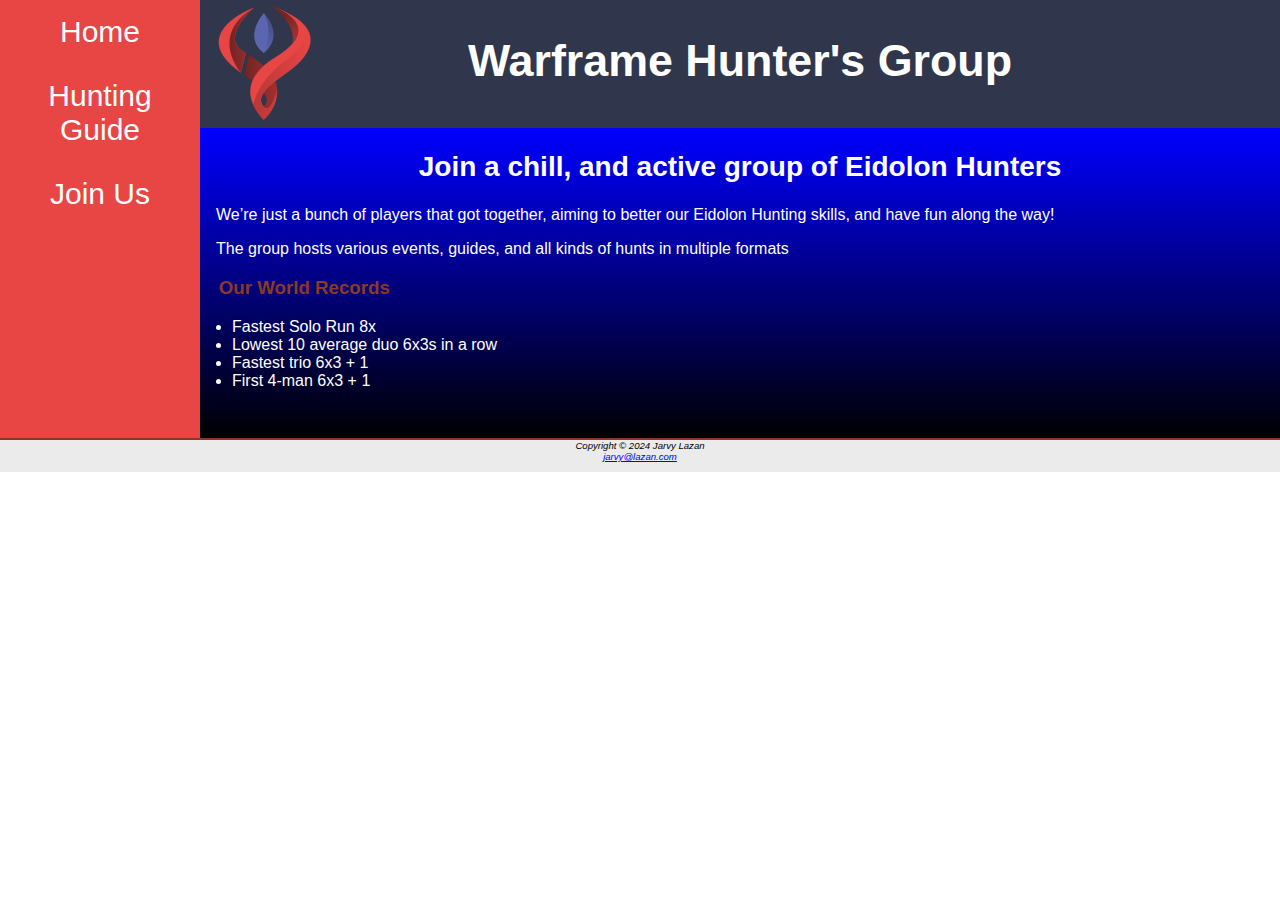
==== index.html @ 429e5e16 "First commit" ====
<!DOCTYPE html>
<html lang="en">
  <head>
    <title>Warframe Hunter's Group</title>
    <meta charset="utf-8" />
    <meta name="viewport" content="width=device-width, initial-scale=1.0" />
    <meta name="description" content="Warframe's premier eidolon hunting group" />
    <link href="css/javajam.css" rel="stylesheet" />
  </head>
  <body>
    <div id="wrapper">
      <header>
        <h1><a href="index.html">Warframe Hunter's Group</a></h1>
      </header>
      <nav>
        <ul>
          <li><a href="index.html">Home</a></li>
          <li><a href="guide.html">Hunting Guide</a></li>
          <li><a href="join.html">Join Us</a></li>
        </ul>
      </nav>
      <main>
        <div id="homebg"></div>
        <h2>Join a chill, and active group of Eidolon Hunters</h2>
        <p>We&#8217;re just a bunch of players that got together, aiming to better our Eidolon Hunting skills, and have fun along the way!</p>
        <p>The group hosts various events, guides, and all kinds of hunts in multiple formats</p>
        <h3>Our World Records</h3>
        <ul>
          <li>Fastest Solo Run 8x</li>
          <li>Lowest 10 average duo 6x3s in a row</li>
          <li>Fastest trio 6x3 + 1</li>
          <li>First 4-man 6x3 + 1</li>
        </ul>
      </main>
      <footer>
        Copyright &copy; 2024 Jarvy Lazan
        <br />
        <a href="mailto:jarvy@lazan.com">jarvy@lazan.com</a>
      </footer>
    </div>
  </body>
</html>
---- css/javajam.css ----
* {
  box-sizing: border-box;
}
body {
  color: white;
  font-family: "Open Sans", Tahoma, Arial, sans-serif;
  margin: 0;
}
#wrapper {
  background-color: #e84545;
  padding: 0;
}
header {
  background-color: #30374c;
  background-repeat: no-repeat;
  color: #231814;
  height: 128px;
  padding-left: 105px;
  padding-top: 5px;
  padding-bottom: 5px;
  max-width: 100vw;
}
header a {
  text-decoration: none;
}
header a:link {
  color: white;
}
header a:visited {
  color: #cf9f8d;
}
header a:hover {
  color: black;
}
h1 {
  font-size: 1.75em;
}
h2 {
  text-align: center;
  font-size: 1.2em;
  color: white;
}
h3 {
  color: #8c3826;
}
h4 {
  background-color: #d2b48c;
  font-size: 1.2em;
  padding-left: 0.5em;
  padding-bottom: 0;
  text-transform: uppercase;
  border-bottom: 1px solid #221811;
  clear: left;
}
section {
  padding-bottom: 20px;
}
nav {
  text-align: center;
  font-size: 1.5em;
}
nav a {
  text-decoration: none;
}
nav a:link {
  color: white;
}
nav a:visited {
  color: #d2b48c;
}
nav a:hover {
  color: #cc9933;
}
nav ul {
  display: flex;
  flex-direction: column;
  font-size: 1.25em;
  list-style-type: none;
  margin: 0;
  padding: 0;
}
nav li {
  border-bottom: 1px solid #fef6c2;
  padding: 0.5em 1em;
  width: 100%;
}
main {
  background: linear-gradient(to bottom, blue, black);
  display: block;
  padding: 0 0 2em 0;
}

h2,
h3,
h4,
p,
div,
ul,
dl {
  padding-left: 1em;
  padding-right: 1em;
}
main ul {
  padding-left: 2em;
}
.details {
  padding-left: 20%;
  padding-right: 20%;
  overflow: auto;
}

img {
  padding-left: 10px;
  padding-right: 10px;
}

code {
  font-size: 1.5em;
  margin-bottom: 5px;
}
#mobile {
  display: inline;
}
#desktop {
  display: none;
}
footer {
  color: black;
  background-color: #ebebeb;
  font-size: 0.6em;
  font-style: italic;
  text-align: center;
  padding-bottom: 1em;
  border-top: 2px solid #8c3826;
}
form {
  display: flex;
  flex-direction: column;
  padding-left: 1em;
  width: 80%;
}
input,
textarea {
  margin-bottom: 0.5em;
}
@media (min-width: 600px) {
  header {
    padding-left: 0;
    text-align: center;
  }
  h1 {
    font-size: 2.8em;
  }
  h2 {
    font-size: 1.75em;
  }
  nav ul {
    flex-flow: row nowrap;
    justify-content: space-around;
  }
  nav li {
    border-bottom: none;
  }
  form {
    display: grid;
    grid-template-columns: 6em 1fr;
    grid-gap: 1em;
    width: 40%;
  }
  input[type="submit"] {
    grid-column: 2;
    width: 9em;
  }
  #mobile {
    display: none;
  }
  #desktop {
    display: inline;
  }
  .details {
    display: flex;
    flex-direction: row;
  }
  h4 {
    margin-left: 10%;
    margin-right: 10%;
  }
}
@media (min-width: 1024px) {
  @supports (display: grid) {
    header {
      grid-area: header;
    }
    nav {
      grid-area: nav;
    }
    main {
      grid-area: main;
    }
    footer {
      grid-area: footer;
    }
    #wrapper {
      display: grid;
      grid-template:
        "nav header"
        "nav    main"
        "footer footer"
        / 200px;
    }
    nav ul {
      flex-direction: column;
    }
    header {
      background-image: url(../images/shard.png);
    }
    h2 {
      font-size: 1.75em;
    }
    #navbar {
      position: fixed;
      top: 0px;
      left: 0px;
      display: flex;
      flex-direction: column;
      width: 200px;
      padding-left: 2px;
      border-right: 2px solid rgb(55, 55, 55);
      box-sizing: border-box;;
      height: 100%;
    }
  }
}
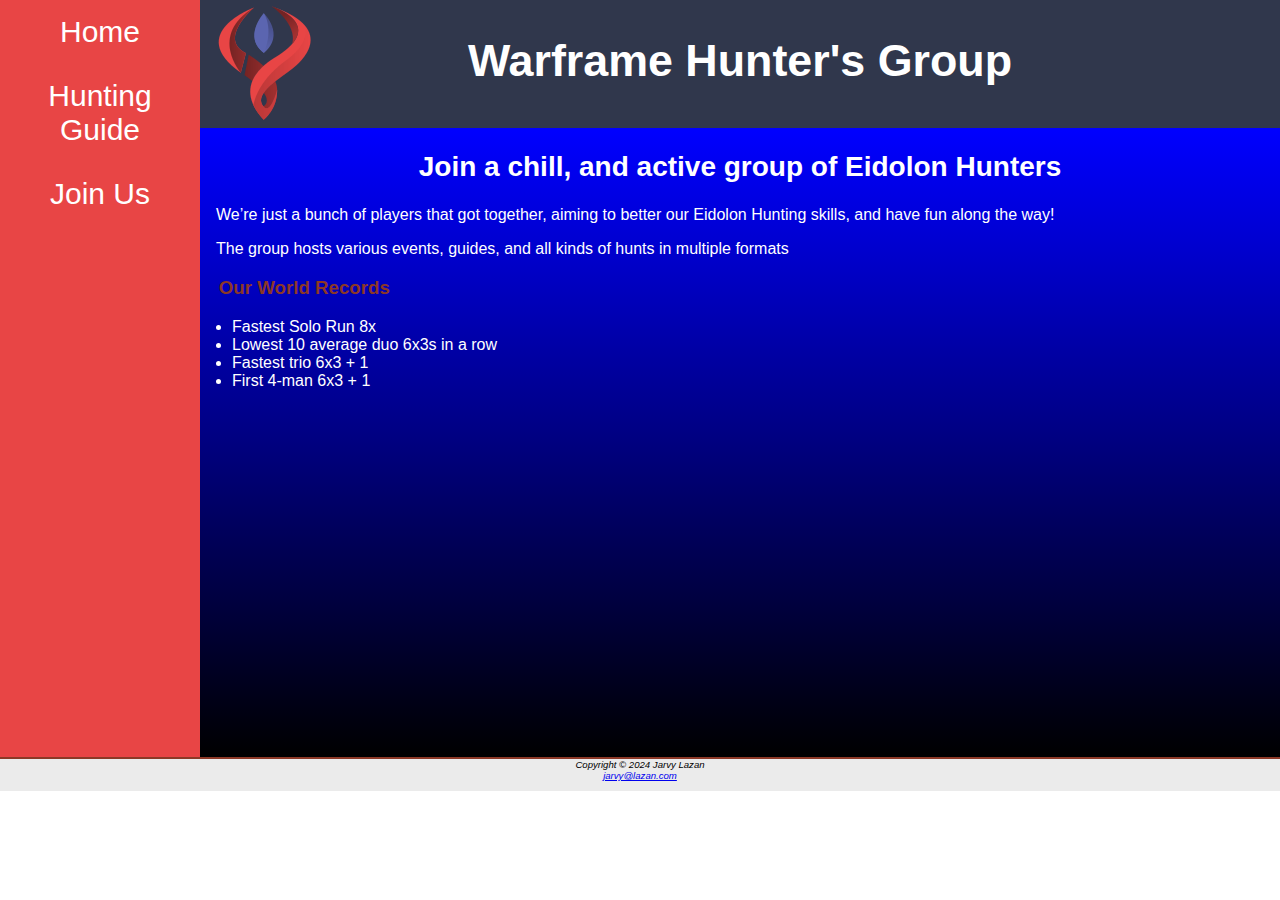
==== commit 6aa07ce4: "Add fotorama and youtube video" ====
--- a/index.html
+++ b/index.html
@@ -5,7 +5,7 @@
     <meta charset="utf-8" />
     <meta name="viewport" content="width=device-width, initial-scale=1.0" />
     <meta name="description" content="Warframe's premier eidolon hunting group" />
-    <link href="css/javajam.css" rel="stylesheet" />
+    <link href="css/eidolon.css" rel="stylesheet" />
   </head>
   <body>
     <div id="wrapper">
@@ -31,7 +31,8 @@
           <li>Fastest trio 6x3 + 1</li>
           <li>First 4-man 6x3 + 1</li>
         </ul>
-      </main>
+        <iframe style="padding-left: 20px;" width="560" height="315" src="https://www.youtube.com/embed/npWcnONrxdI?si=v0qvE6Cyo1a5pBy2" title="YouTube video player" frameborder="0" allow="accelerometer; autoplay; clipboard-write; encrypted-media; gyroscope; picture-in-picture; web-share" referrerpolicy="strict-origin-when-cross-origin" allowfullscreen></iframe>
+       </main>
       <footer>
         Copyright &copy; 2024 Jarvy Lazan
         <br />
--- a/css/eidolon.css
+++ b/css/eidolon.css
@@ -0,0 +1,244 @@
+* {
+  box-sizing: border-box;
+}
+body {
+  color: white;
+  font-family: "Open Sans", Tahoma, Arial, sans-serif;
+  margin: 0;
+}
+#wrapper {
+  background-color: #e84545;
+  padding: 0;
+}
+header {
+  background-color: #30374c;
+  background-repeat: no-repeat;
+  color: #231814;
+  height: 128px;
+  padding-left: 105px;
+  padding-top: 5px;
+  padding-bottom: 5px;
+  max-width: 100vw;
+}
+header a {
+  text-decoration: none;
+}
+header a:link {
+  color: white;
+}
+header a:visited {
+  color: #cf9f8d;
+}
+header a:hover {
+  color: black;
+}
+h1 {
+  font-size: 1.75em;
+}
+h2 {
+  text-align: center;
+  font-size: 1.2em;
+  color: white;
+}
+h3 {
+  color: #8c3826;
+}
+h4 {
+  background-color: #d2b48c;
+  font-size: 1.2em;
+  padding-left: 0.5em;
+  padding-bottom: 0;
+  text-transform: uppercase;
+  border-bottom: 1px solid #221811;
+  clear: left;
+}
+section {
+  padding-bottom: 20px;
+}
+nav {
+  text-align: center;
+  font-size: 1.5em;
+}
+nav a {
+  text-decoration: none;
+}
+nav a:link {
+  color: white;
+}
+nav a:visited {
+  color: #d2b48c;
+}
+nav a:hover {
+  color: #cc9933;
+}
+nav ul {
+  display: flex;
+  flex-direction: column;
+  font-size: 1.25em;
+  list-style-type: none;
+  margin: 0;
+  padding: 0;
+}
+nav li {
+  border-bottom: 1px solid #fef6c2;
+  padding: 0.5em 1em;
+  width: 100%;
+}
+.fotorama__img {
+  width: 300px;
+  max-width: 80vw;
+  height: 200px;
+  object-fit: cover;
+}
+.fotorama {
+  max-width: 80vw;
+  height: 300px;
+}
+
+main {
+  background: linear-gradient(to bottom, blue, black);
+  display: block;
+  padding: 0 0 2em 0;
+}
+
+h2,
+h3,
+h4,
+p,
+div,
+ul,
+dl {
+  padding-left: 1em;
+  padding-right: 1em;
+}
+main ul {
+  padding-left: 2em;
+}
+.details {
+  padding-left: 20%;
+  padding-right: 20%;
+  overflow: auto;
+}
+
+img {
+  padding-left: 10px;
+  padding-right: 10px;
+}
+
+code {
+  font-size: 1.5em;
+  margin-bottom: 5px;
+}
+#mobile {
+  display: inline;
+}
+#desktop {
+  display: none;
+}
+footer {
+  color: black;
+  background-color: #ebebeb;
+  font-size: 0.6em;
+  font-style: italic;
+  text-align: center;
+  padding-bottom: 1em;
+  border-top: 2px solid #8c3826;
+}
+form {
+  display: flex;
+  flex-direction: column;
+  padding-left: 1em;
+  width: 80%;
+}
+input,
+textarea {
+  margin-bottom: 0.5em;
+}
+@media (min-width: 600px) {
+  header {
+    padding-left: 0;
+    text-align: center;
+  }
+  h1 {
+    font-size: 2.8em;
+  }
+  h2 {
+    font-size: 1.75em;
+  }
+  nav ul {
+    flex-flow: row nowrap;
+    justify-content: space-around;
+  }
+  nav li {
+    border-bottom: none;
+  }
+  form {
+    display: grid;
+    grid-template-columns: 6em 1fr;
+    grid-gap: 1em;
+    width: 40%;
+  }
+  input[type="submit"] {
+    grid-column: 2;
+    width: 9em;
+  }
+  #mobile {
+    display: none;
+  }
+  #desktop {
+    display: inline;
+  }
+  .details {
+    display: flex;
+    flex-direction: row;
+  }
+  h4 {
+    margin-left: 10%;
+    margin-right: 10%;
+  }
+}
+@media (min-width: 1024px) {
+  @supports (display: grid) {
+    header {
+      grid-area: header;
+    }
+    nav {
+      grid-area: nav;
+    }
+    main {
+      grid-area: main;
+    }
+    footer {
+      grid-area: footer;
+    }
+    #wrapper {
+      display: grid;
+      grid-template:
+        "nav header"
+        "nav    main"
+        "footer footer"
+        / 200px;
+    }
+    nav ul {
+      flex-direction: column;
+    }
+    header {
+      background-image: url(../images/shard.png);
+    }
+    h2 {
+      font-size: 1.75em;
+    }
+    #navbar {
+      position: fixed;
+      top: 0px;
+      left: 0px;
+      display: flex;
+      flex-direction: column;
+      width: 200px;
+      padding-left: 2px;
+      border-right: 2px solid rgb(55, 55, 55);
+      box-sizing: border-box;;
+      height: 100%;
+    }
+  }
+}
